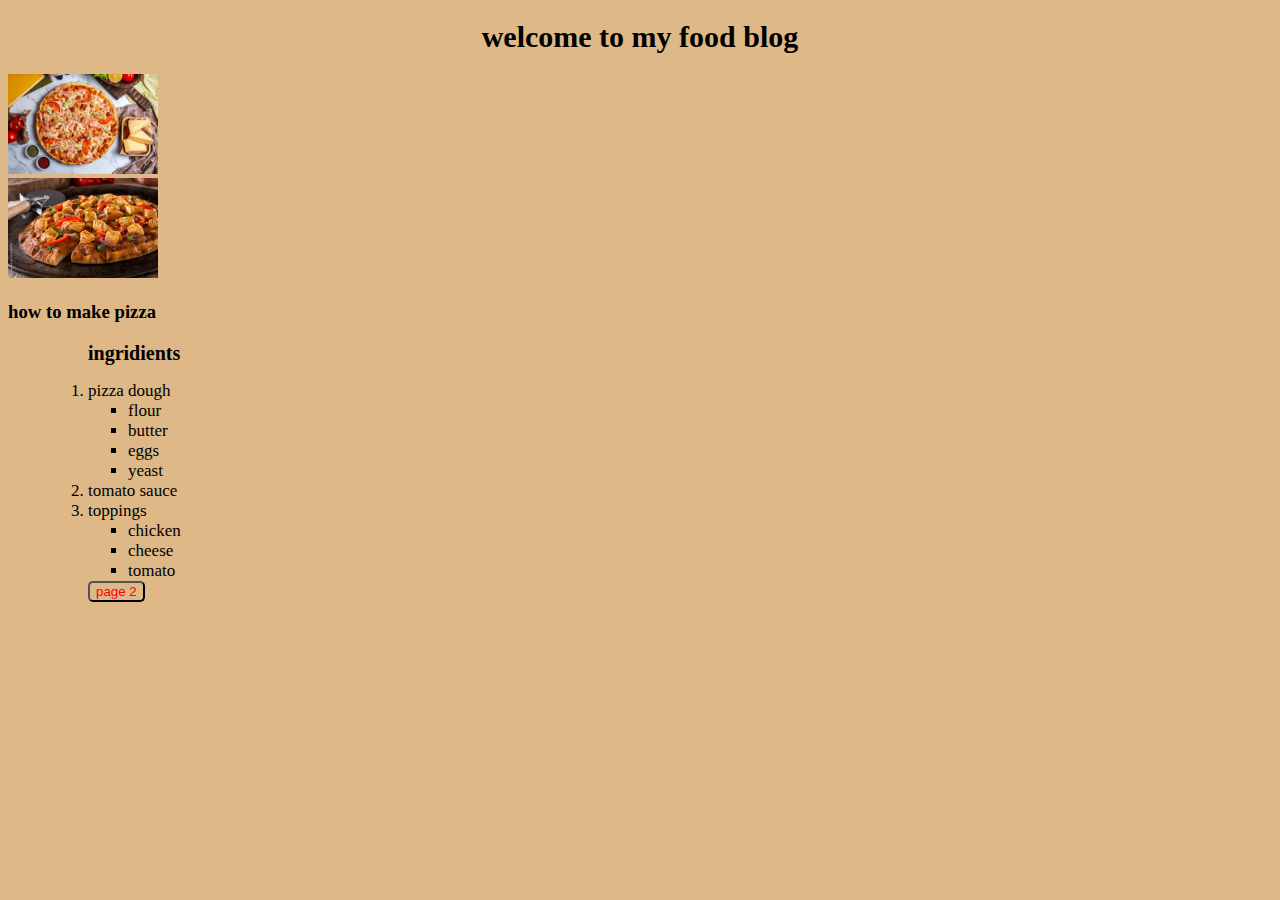
==== index.html @ 77a58a79 "add finished project for fashion website" ====
<!DOCTYPE html>
<html lang="en">

<head>
    <meta charset="UTF-8">
    <meta name="viewport" content="width=device-width, initial-scale=1.0">
    <link rel="stylesheet" href="css/styles.css">
    <title>Document</title>

</head>

<body>

    <h1><b>welcome to my food blog</b></h1>
    <img src="img/pizza pic.jpg" alt=""><br>
    <img src="img/pizza pic2.jpg" alt="">
    <h3>how to make pizza</h3>
    <ul>
        <ol class="ingridients">
            <h2>ingridients</h2>
        </ol>
        <ol>
            <li>pizza dough</li>
            <ul>
                <li>flour</li>
                <li>butter</li>
                <li>eggs</li>
                <li>yeast</li>
            </ul>
            <li>tomato sauce</li>
            <li>toppings</li>
            <ul>
                <li>chicken</li>
                <li>cheese</li>
                <li>tomato</li>

            </ul>
            <a href="page2.html">
                <button> page 2</button>
            </a>

        </ol>

    </ul>
</body>

</html>
---- css/styles.css ----
img{

    height: px;
    width: 150px;
}

h1{
    text-align: center;
font-size: 30px;
color:black ;

}

.ingridients{
    size: 50px;

}
body{
background-color:burlywood;

}
ul{

    font-size: 17px;
}
h2{
font-size: 20px;
 text-align:none;

}
button{
    background-color:burlywood ;
    color: red;
    border-radius: 5px;
}
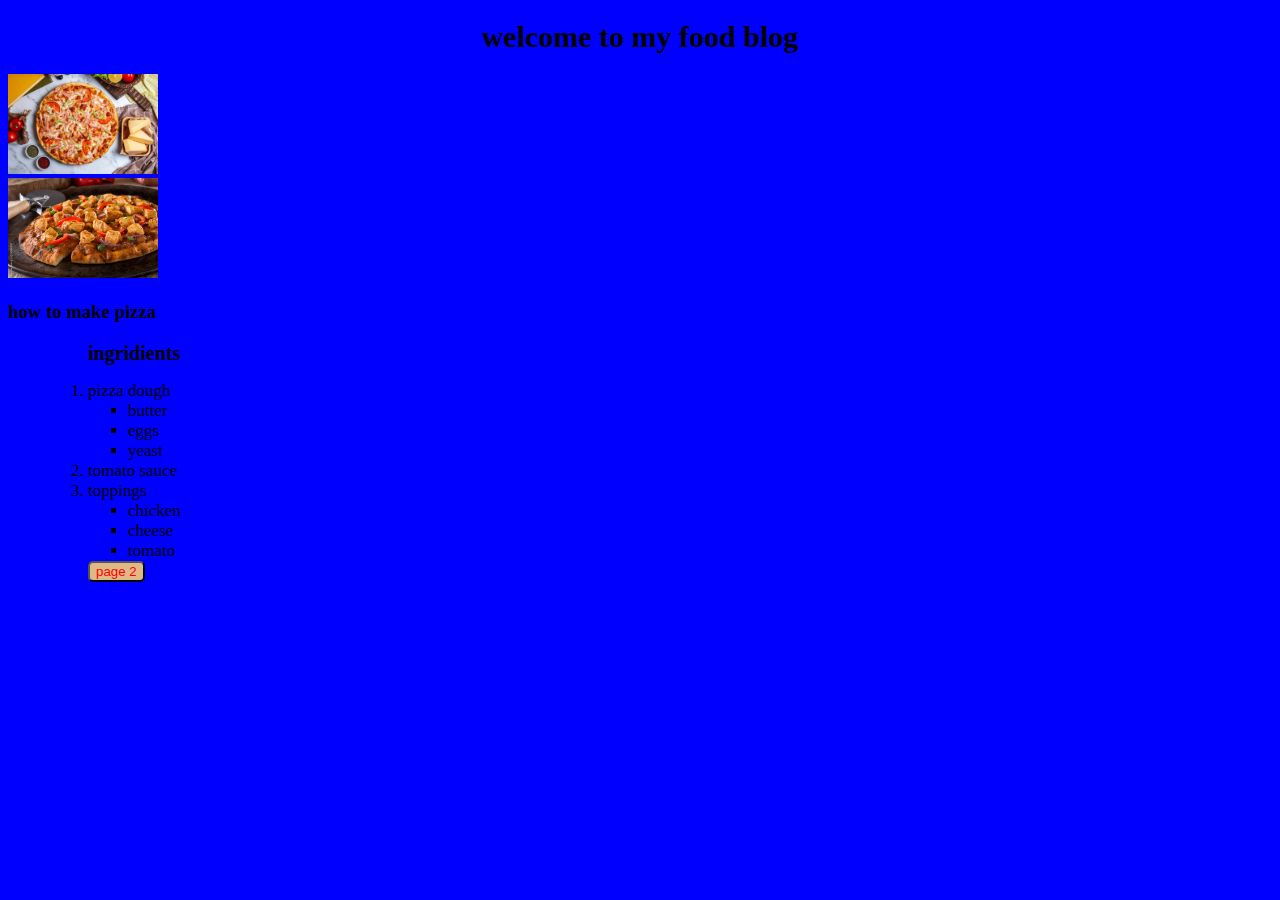
==== commit 0c5e1b54: "add updated background color" ====
--- a/index.html
+++ b/index.html
@@ -22,7 +22,6 @@
         <ol>
             <li>pizza dough</li>
             <ul>
-                <li>flour</li>
                 <li>butter</li>
                 <li>eggs</li>
                 <li>yeast</li>
--- a/css/styles.css
+++ b/css/styles.css
@@ -17,7 +17,7 @@
 
 }
 body{
-background-color:burlywood;
+background-color:blue;
 
 }
 ul{
